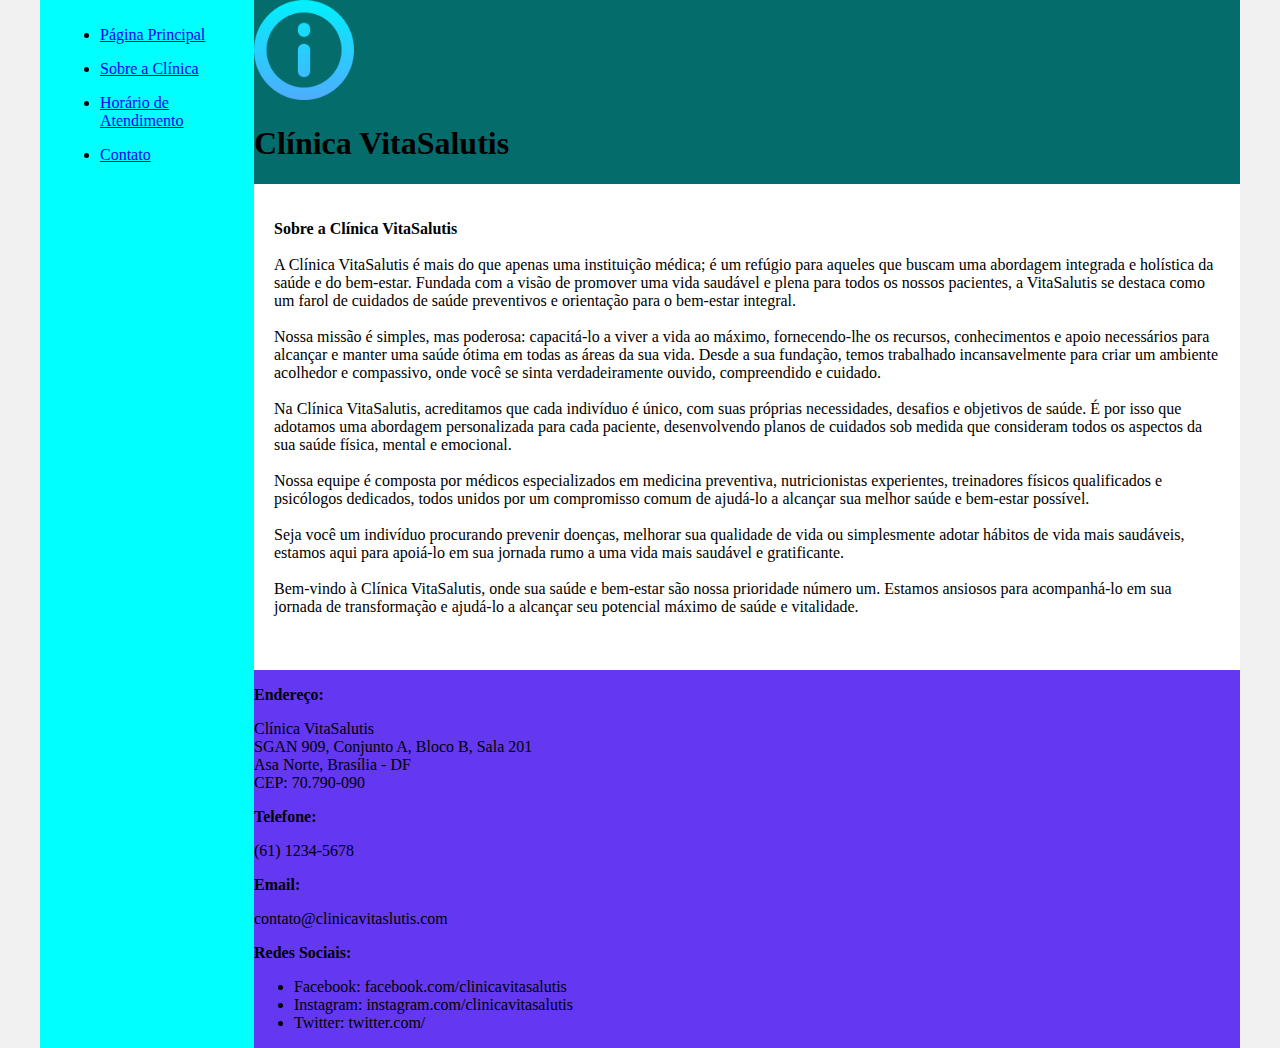
==== about.html @ 84433ca4 "first commit" ====
<!DOCTYPE html>
<html lang="pt-br">
<head>
    <meta charset="UTF-8">
    <meta http-equiv="X-UA-Compatible" content="IE=edge">
    <meta name="viewport" content="width=device-width, initial-scale=1.0">
    <title>Clínica VitaSalutis</title>
    <link rel="stylesheet" href="base.css">
    <link rel="shortcut icon" href="/logo.png" type="image/x-icon">
</head>
<body>
    <div class="wrapper">
        <nav class="menu">
            <!-- Aqui vai o seu menu -->
            <ul>
                <li><a href="index.html">Página Principal</a></li>
            </ul>
            <ul>
                <li><a href="#">Sobre a Clínica</a></li>
            </ul>
            <ul>
                <li><a href="service.html">Horário de Atendimento</a></li>
            </ul>
            <ul>
                <li><a href="contact.html">Contato</a></li>
            </ul>
        </nav>

        <main class="main">
            <header class="header">
                <!-- Aqui vai o seu header -->
                <img src="/about_icon.png" alt="Logo Informação">
                <h1>Clínica VitaSalutis</h1>
            </header>
    
            <section class="content">
                <!-- Aqui vai o seu conteúdo -->
                <p><strong>Sobre a Clínica VitaSalutis</strong><br><br>

                    A Clínica VitaSalutis é mais do que apenas uma instituição médica; é um refúgio para aqueles que buscam uma abordagem integrada e holística da saúde e do bem-estar. Fundada com a visão de promover uma vida saudável e plena para todos os nossos pacientes, a VitaSalutis se destaca como um farol de cuidados de saúde preventivos e orientação para o bem-estar integral.<br><br>
                    
                    Nossa missão é simples, mas poderosa: capacitá-lo a viver a vida ao máximo, fornecendo-lhe os recursos, conhecimentos e apoio necessários para alcançar e manter uma saúde ótima em todas as áreas da sua vida. Desde a sua fundação, temos trabalhado incansavelmente para criar um ambiente acolhedor e compassivo, onde você se sinta verdadeiramente ouvido, compreendido e cuidado.<br><br>
                    
                    Na Clínica VitaSalutis, acreditamos que cada indivíduo é único, com suas próprias necessidades, desafios e objetivos de saúde. É por isso que adotamos uma abordagem personalizada para cada paciente, desenvolvendo planos de cuidados sob medida que consideram todos os aspectos da sua saúde física, mental e emocional.<br><br>
                    
                    Nossa equipe é composta por médicos especializados em medicina preventiva, nutricionistas experientes, treinadores físicos qualificados e psicólogos dedicados, todos unidos por um compromisso comum de ajudá-lo a alcançar sua melhor saúde e bem-estar possível.<br><br>
                    
                    Seja você um indivíduo procurando prevenir doenças, melhorar sua qualidade de vida ou simplesmente adotar hábitos de vida mais saudáveis, estamos aqui para apoiá-lo em sua jornada rumo a uma vida mais saudável e gratificante.<br><br>
                    
                    Bem-vindo à Clínica VitaSalutis, onde sua saúde e bem-estar são nossa prioridade número um. Estamos ansiosos para acompanhá-lo em sua jornada de transformação e ajudá-lo a alcançar seu potencial máximo de saúde e vitalidade.<br><br></p>
            </section>
    
            <footer class="footer">
                <!-- Aqui vai o seu rodapé -->
                <span class="contato">
                    <p><strong>Endereço: </strong></p>
                    <p>Clínica VitaSalutis<br>SGAN 909, Conjunto A, Bloco B, Sala 201<br>Asa Norte, Brasília - DF<br>CEP: 70.790-090</p>
                </span>
                <span>
                    <p><strong>Telefone: </strong></p>
                    <p>(61) 1234-5678</p>
                </span>
                <span>
                    <p><strong>Email: </strong></p>
                    <p>contato@clinicavitaslutis.com</p>
                </span>
                <span>
                    <p><strong>Redes Sociais: </strong></p>
                    <ul>
                        <li>Facebook: facebook.com/clinicavitasalutis</li>
                        <li>Instagram: instagram.com/clinicavitasalutis</li>
                        <li>Twitter: twitter.com/</li>
                    </ul>
                </span>
            </footer>
        </main>
    </div>
</body>
</html>
---- base.css ----
html, body {
    margin: 0;
}
body {
    background-color: #f1f1f1;
    display: flex;
    justify-content: center;
}

.wrapper {
    width: 1200px;
    display: flex;
    margin: 0 auto;
    background-color: aquamarine;
}
.main {
    display: flex;
    flex-flow: column;
    width: 85%;
}
.menu {
    width: 15%;
    background-color: aqua;
    padding: 10px 20px 0px;
}
.header {
    background-color: rgb(5, 108, 108);
    min-height: 150px;
}

.header img {
    width: 100px;
    height: 100px;
}

.content {
    background-color: white;
    min-height: 300px;
    padding: 20px;
}
.footer {
    background-color: rgb(99, 56, 240);
    min-height: 150px;
}
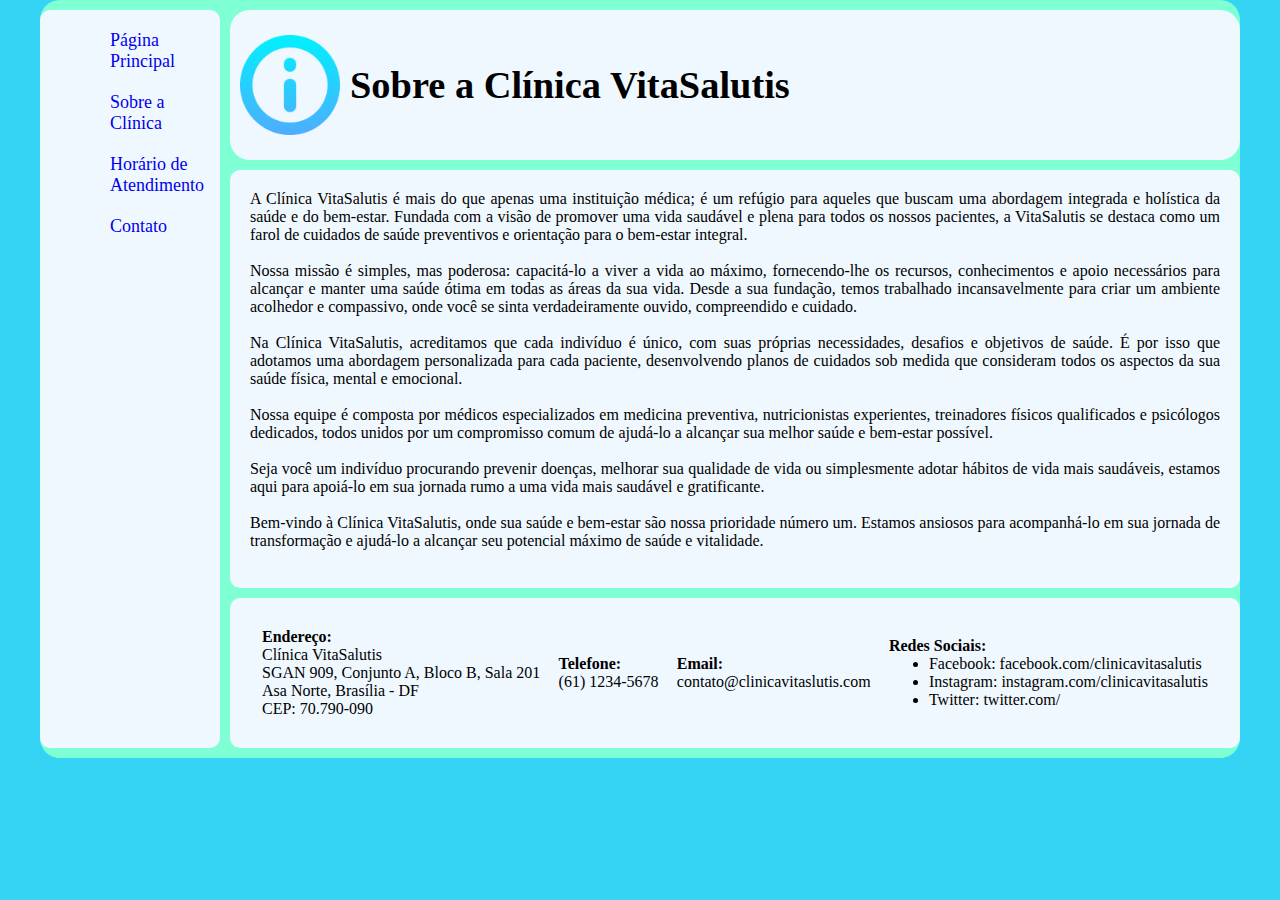
==== commit c815886b: "update" ====
--- a/about.html
+++ b/about.html
@@ -5,8 +5,8 @@
     <meta http-equiv="X-UA-Compatible" content="IE=edge">
     <meta name="viewport" content="width=device-width, initial-scale=1.0">
     <title>Clínica VitaSalutis</title>
-    <link rel="stylesheet" href="base.css">
-    <link rel="shortcut icon" href="/logo.png" type="image/x-icon">
+    <link rel="stylesheet" href="styles.css">
+    <link rel="shortcut icon" href="/src/logo.png" type="image/x-icon">
 </head>
 <body>
     <div class="wrapper">
@@ -29,14 +29,13 @@
         <main class="main">
             <header class="header">
                 <!-- Aqui vai o seu header -->
-                <img src="/about_icon.png" alt="Logo Informação">
-                <h1>Clínica VitaSalutis</h1>
+                <img src="/src/about_icon.png" alt="Logo Informação">
+                <h1>Sobre a Clínica VitaSalutis</h1>
             </header>
     
             <section class="content">
                 <!-- Aqui vai o seu conteúdo -->
-                <p><strong>Sobre a Clínica VitaSalutis</strong><br><br>
-
+                <p>
                     A Clínica VitaSalutis é mais do que apenas uma instituição médica; é um refúgio para aqueles que buscam uma abordagem integrada e holística da saúde e do bem-estar. Fundada com a visão de promover uma vida saudável e plena para todos os nossos pacientes, a VitaSalutis se destaca como um farol de cuidados de saúde preventivos e orientação para o bem-estar integral.<br><br>
                     
                     Nossa missão é simples, mas poderosa: capacitá-lo a viver a vida ao máximo, fornecendo-lhe os recursos, conhecimentos e apoio necessários para alcançar e manter uma saúde ótima em todas as áreas da sua vida. Desde a sua fundação, temos trabalhado incansavelmente para criar um ambiente acolhedor e compassivo, onde você se sinta verdadeiramente ouvido, compreendido e cuidado.<br><br>
@@ -47,7 +46,8 @@
                     
                     Seja você um indivíduo procurando prevenir doenças, melhorar sua qualidade de vida ou simplesmente adotar hábitos de vida mais saudáveis, estamos aqui para apoiá-lo em sua jornada rumo a uma vida mais saudável e gratificante.<br><br>
                     
-                    Bem-vindo à Clínica VitaSalutis, onde sua saúde e bem-estar são nossa prioridade número um. Estamos ansiosos para acompanhá-lo em sua jornada de transformação e ajudá-lo a alcançar seu potencial máximo de saúde e vitalidade.<br><br></p>
+                    Bem-vindo à Clínica VitaSalutis, onde sua saúde e bem-estar são nossa prioridade número um. Estamos ansiosos para acompanhá-lo em sua jornada de transformação e ajudá-lo a alcançar seu potencial máximo de saúde e vitalidade.<br><br>
+                </p>
             </section>
     
             <footer class="footer">
--- a/styles.css
+++ b/styles.css
@@ -0,0 +1,154 @@
+* {
+    margin: 0;
+    box-sizing: border-box;
+}
+
+body {
+    background-color: #36D4F4;
+    display: flex;
+    justify-content: center;
+}
+
+.wrapper {
+    width: 1200px;
+    display: flex;
+    margin: 0 auto;
+    background-color: aquamarine;
+    border-radius: 20px;
+}
+
+.main {
+    display: flex;
+    flex-flow: column;
+    width: 85%;
+}
+
+.menu {
+    display: flex;
+    flex-direction: column;
+    font-size: large;
+    background-color: aliceblue;
+    border-radius: 10px;
+    margin: 10px 10px 10px 0;
+    padding: 10px 20px 0px;
+    width: 15%;
+}
+
+nav ul li {
+    margin: 10px;
+    list-style: none;
+}
+
+nav ul li a {
+    text-decoration: none;
+}
+
+a:visited {
+    color: #36D4F4;
+}
+
+.header {
+    display: flex;
+    align-items: center;
+    font-size: larger;
+    background-color: aliceblue;
+    border-radius: 20px;
+    margin: 10px 0 0 0;
+    min-height: 150px;
+}
+
+.header img {
+    width: 100px;
+    height: 100px;
+    margin-left: 10px;
+    margin-right: 10px;
+}
+
+.content {
+    margin: 10px 0;
+    padding: 20px;
+    width: 100%;
+    background-color: aliceblue;
+    border-radius: 10px;
+    text-align: justify;
+    margin: 10px 10px 0 0;
+    min-height: 300px;
+}
+
+.footer {
+    display: flex;
+    background-color: aliceblue;
+    border-radius: 10px;
+    align-items: center;
+    justify-content: space-between;
+    padding: 4px 32px;
+    margin: 10px 0 10px 0;
+    min-height: 150px;
+}
+
+table {
+    width: 100%;
+    border-collapse: collapse;
+    margin-bottom: 20px;
+}
+
+th {
+    background-color: #d2d2d2;
+}
+
+th,
+td {
+    border: 1px solid #aaa;
+    padding: 8px;
+    text-align: left;
+}
+
+form {
+    margin: 20px 0 0;
+    padding: 0;
+}
+
+.form-container {
+    width: 100%;
+    margin: 0 auto;
+}
+
+fieldset {
+    border: 1px solid #bbb;
+    border-radius: 10px;
+    padding: 10px;
+    margin-bottom: 20px;
+}
+
+legend {
+    font-weight: bold;
+}
+
+label {
+    display: block;
+    margin-bottom: 8px;
+}
+
+input[type="text"],
+input[type="email"],
+textarea {
+    width: 100%;
+    padding: 10px;
+    margin-bottom: 16px;
+    border: 1px solid #ccc;
+    border-radius: 4px;
+    box-sizing: border-box;
+}
+
+button {
+    background-color: #36D4F4;
+    color: #fff;
+    padding: 10px 15px;
+    border: none;
+    border-radius: 4px;
+    cursor: pointer;
+}
+
+button:hover {
+    background-color: #20a0b9;
+}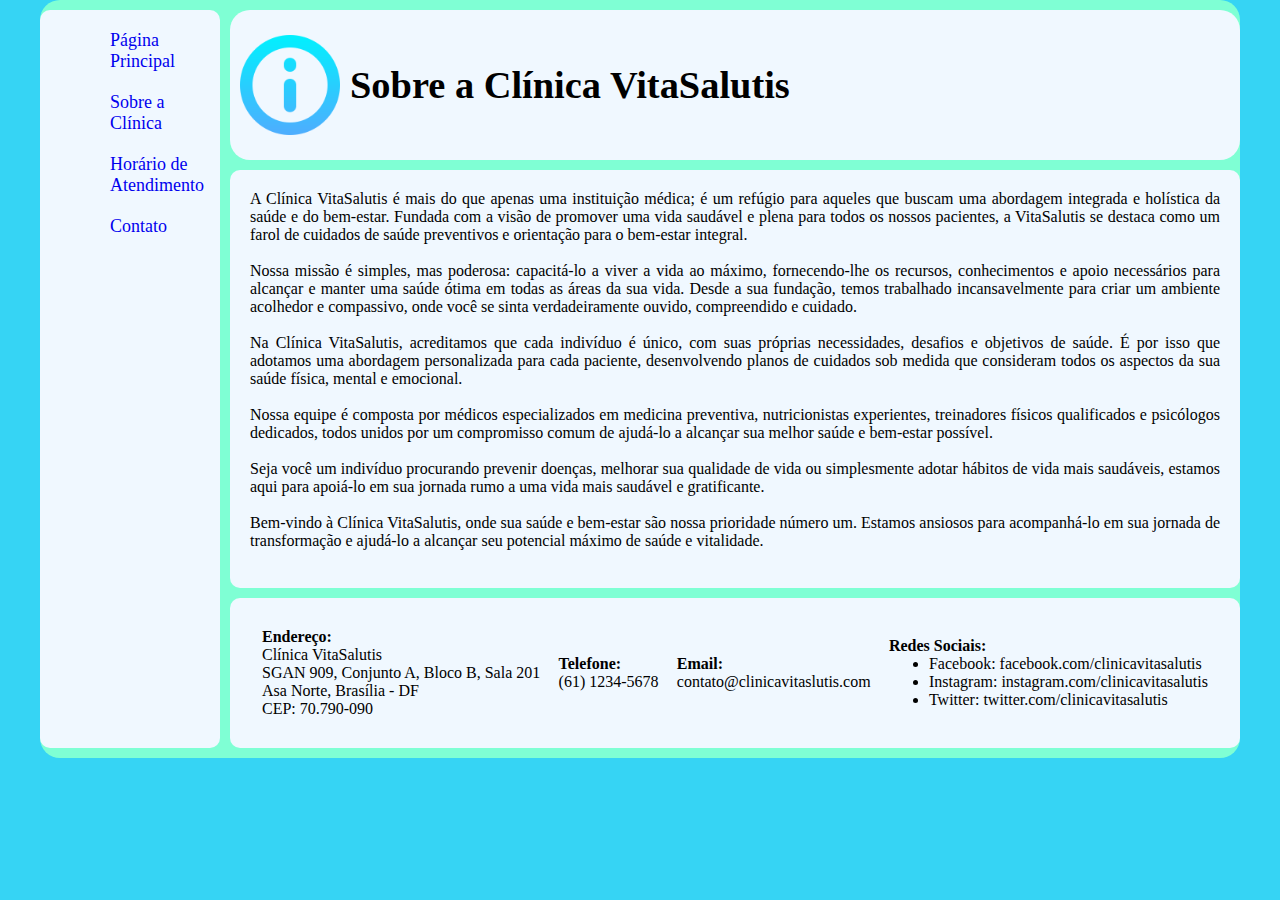
==== commit 98e50117: ""update"" ====
--- a/about.html
+++ b/about.html
@@ -69,7 +69,7 @@
                     <ul>
                         <li>Facebook: facebook.com/clinicavitasalutis</li>
                         <li>Instagram: instagram.com/clinicavitasalutis</li>
-                        <li>Twitter: twitter.com/</li>
+                        <li>Twitter: twitter.com/clinicavitasalutis</li>
                     </ul>
                 </span>
             </footer>
